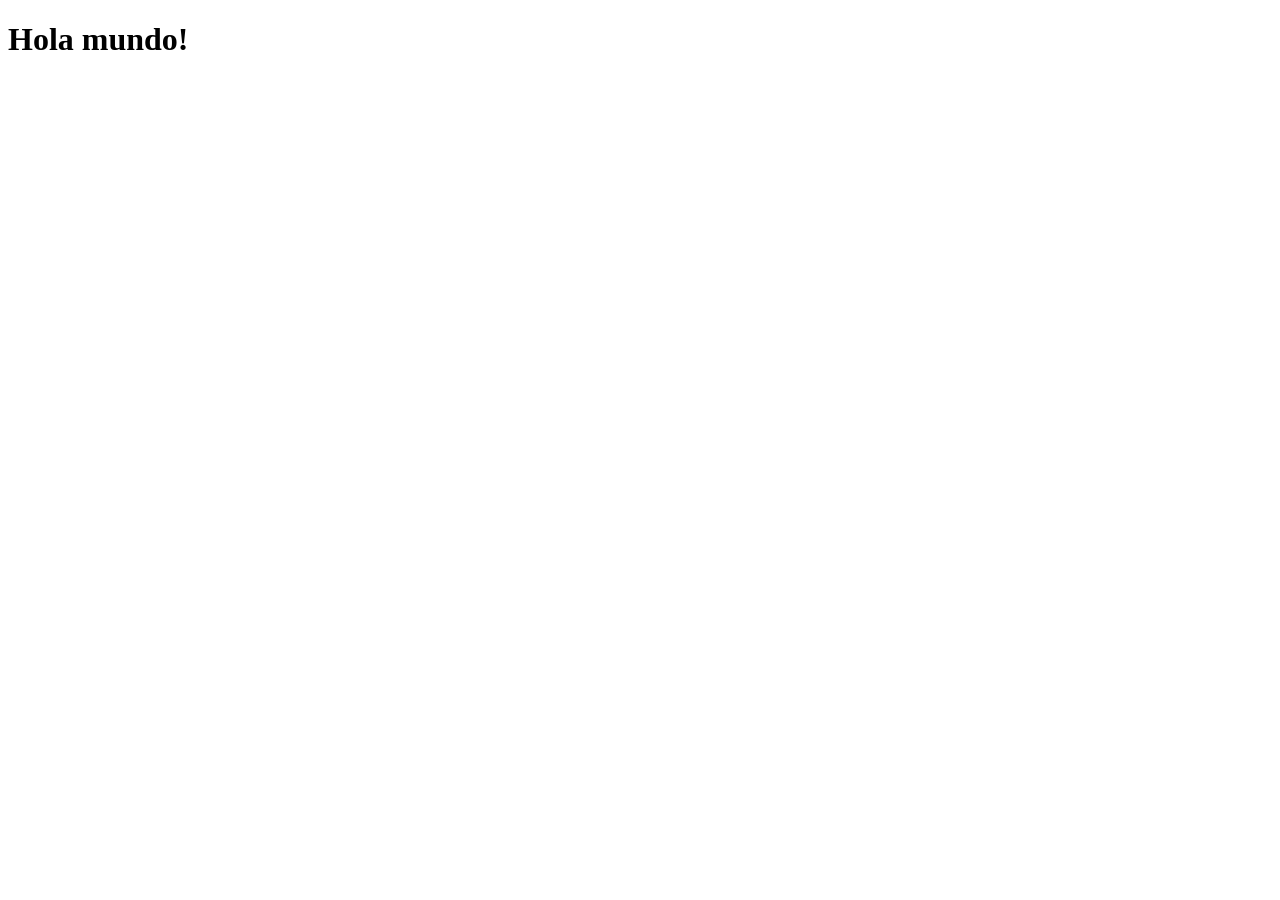
==== 00-HTML-CSS-basics/index.html @ ded9cf0b "0.1 Hola mundo" ====
<!DOCTYPE html>
<html lang="en">
<head>
    <meta charset="UTF-8">
    <meta name="viewport" content="width=device-width, initial-scale=1.0">
    <title>Document</title>
</head>
<body>
    <h1>Hola mundo!</h1>
</body>
</html>
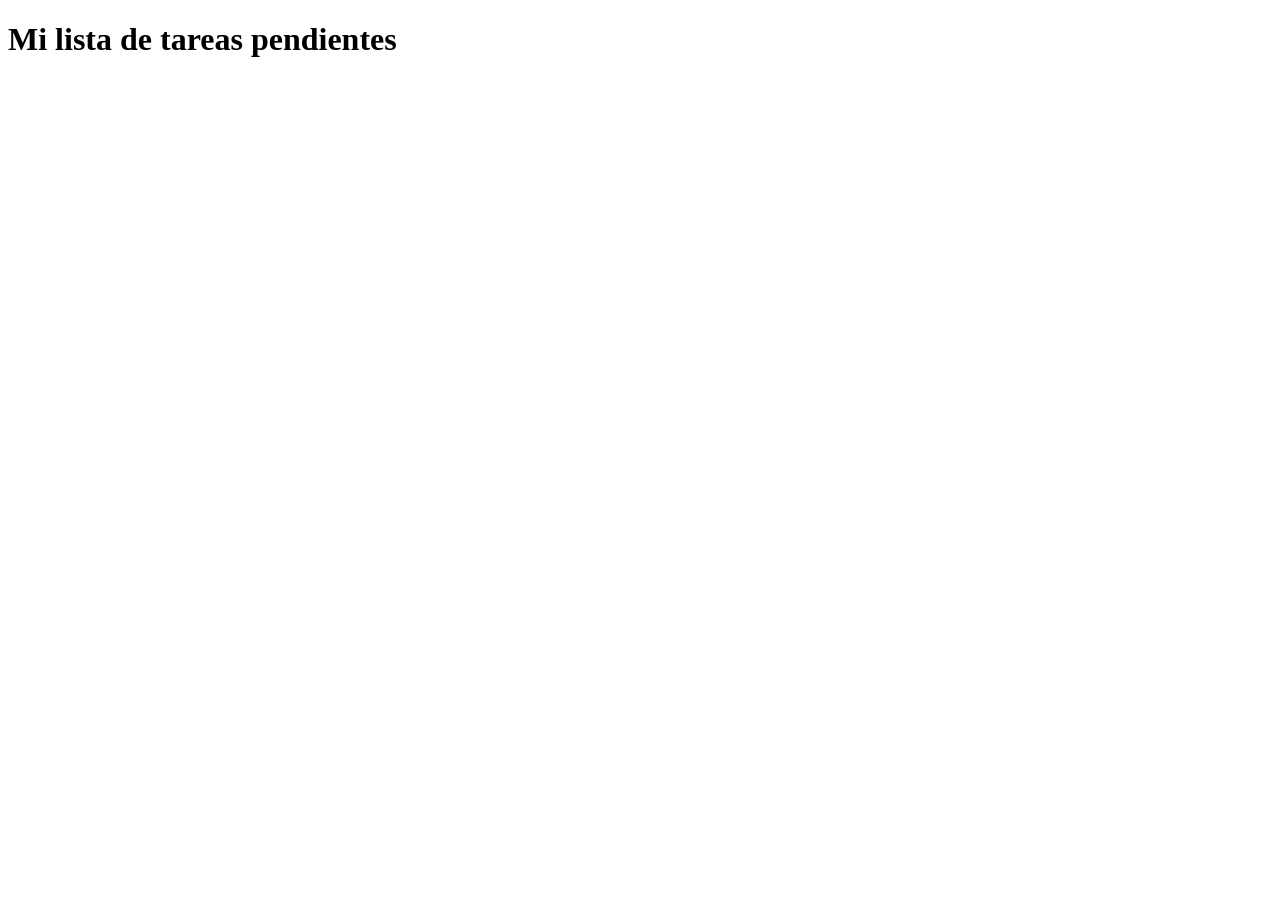
==== commit 01445835: "cambio de h1" ====
--- a/00-HTML-CSS-basics/index.html
+++ b/00-HTML-CSS-basics/index.html
@@ -6,6 +6,6 @@
     <title>Document</title>
 </head>
 <body>
-    <h1>Hola mundo!</h1>
+    <h1>Mi lista de tareas pendientes</h1>
 </body>
 </html>
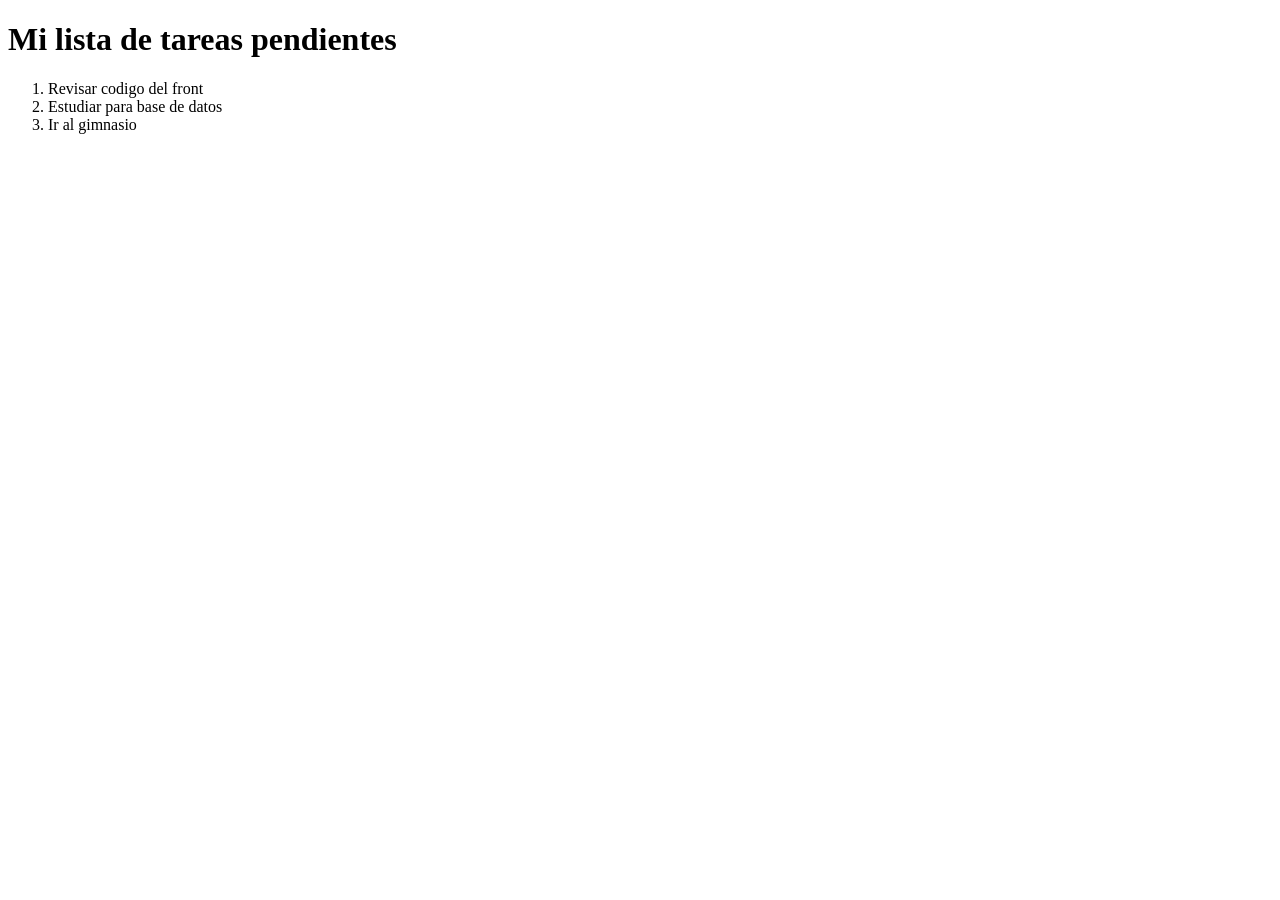
==== commit b68e01de: "se agrego una lista ordenada" ====
--- a/00-HTML-CSS-basics/index.html
+++ b/00-HTML-CSS-basics/index.html
@@ -7,5 +7,10 @@
 </head>
 <body>
     <h1>Mi lista de tareas pendientes</h1>
+    <ol>
+        <li>Revisar codigo del front</li>
+        <li>Estudiar para base de datos</li>
+        <li>Ir al gimnasio</li>
+    </ol>
 </body>
 </html>
